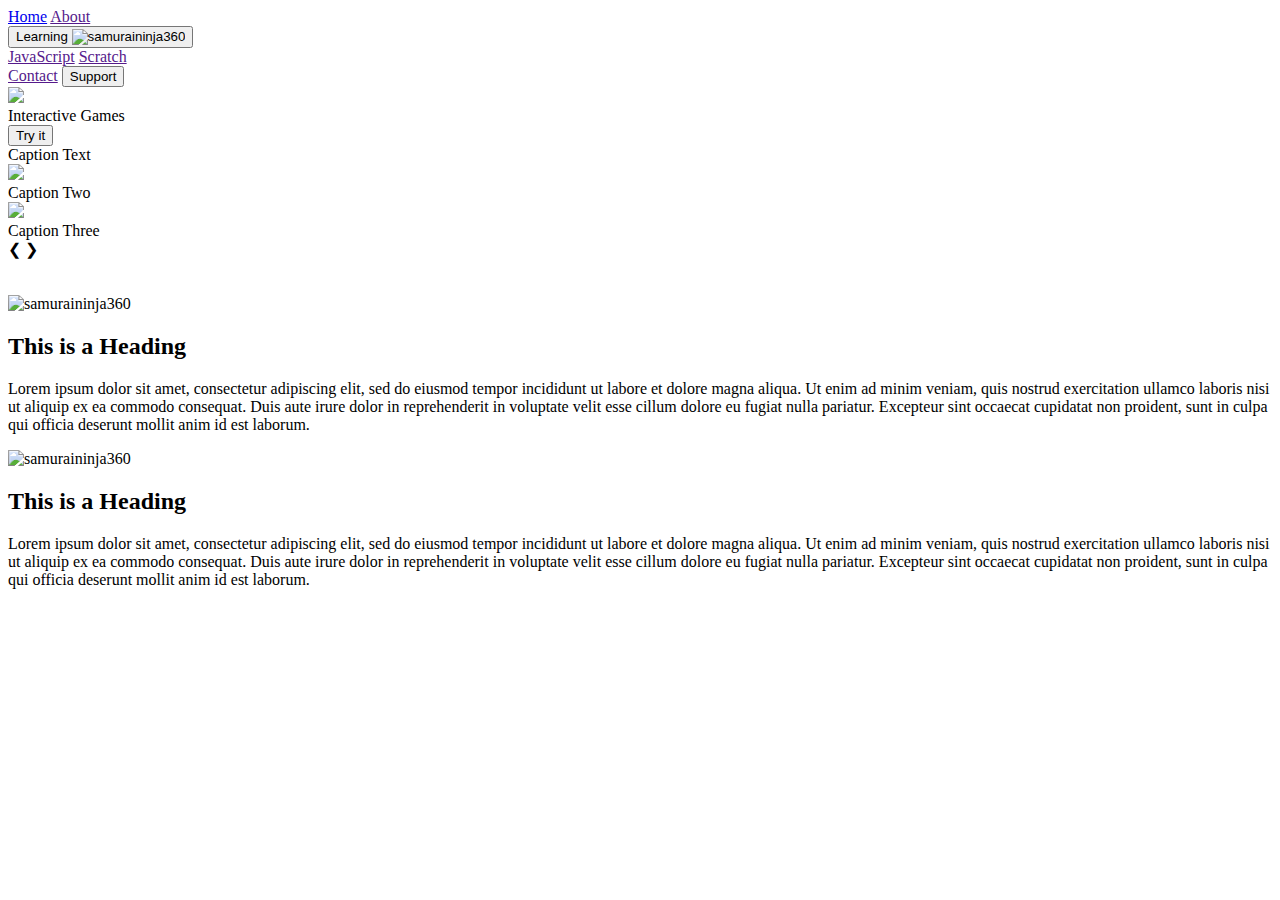
==== Index.html @ c3bf9c78 "Create Index.html" ====
<!DOCTYPE html>
<html lang="en-US">
<head>
    <meta charset="UTF-8">
    <meta name="viewport" content="width=device-width, initial-scale=1">
    <title>Funlogy</title>
    <link rel="stylesheet" href="Hamwest.css">
</head>
<body>
    <div class="bar">
        <a href="Index.html" class="main active">Home</a>
        <a href="" class="main">About</a>
        <div class="drop-down">
            <button class="drop-btn">
                Learning <img src="Down Pointer.svg" alt="samuraininja360" class="icon">
            </button>
            <div class="drop-content">
                <a href="">JavaScript</a>
                <a href="" class="last">Scratch</a>
            </div>
        </div>
        <a href="" class="main">Contact</a>
        <a href="https://scratch.mit.edu/users/samuraininja360" class="extension"><button class="slide round">Support</button></a>
    </div>
    <!--Channel Embedder-->
    <!--<script src="https://apis.google.com/js/platform.js"></script>
        <div class="g-ytsubscribe" data-channelid="UCDZCMhzVqf3rrlRKvOM6Xvw" data-layout="full" data-count="hidden"></div>-->

    <!-- Slideshow container -->
    <div class="slideshow-container">

        <!-- Full-width images with number and caption text -->
        <div class="mySlides fade">
            <img src="Samuraininja Game Cover.svg" style="width:100%" class="slide-img">
            <div class="heading">Interactive Games</div>
            <div class="btnbox"><button class="hoverbox round" onmouseover="slideTap()">Try it</button></div>
            <div class="text">Caption Text</div>
        </div>

        <div class="mySlides fade">
            <img src="Samuraininja Game Cover.svg" style="width:100%" class="slide-img">
            <div class="text">Caption Two</div>
        </div>

        <div class="mySlides fade">
            <img src="Samuraininja Game Cover.svg" style="width:100%" class="slide-img">
            <div class="text">Caption Three</div>
        </div>

        <!-- Next and previous buttons -->
        <a class="prev" onclick="moveSlide(-1)">&#10094;</a>
        <a class="next" onclick="moveSlide(1)">&#10095;</a>
    </div>
    <br>

    <!-- The dots/circles -->
    <div style="text-align:center">
        <span class="dot" onclick="currentSlide(1)"></span>
        <span class="dot" onclick="currentSlide(2)"></span>
        <span class="dot" onclick="currentSlide(3)"></span>
    </div>
    <br>
    <section>
        <div class="imgbox">
            <img src="Samuraininja for CSS.svg" alt="samuraininja360">
        </div>
        <div class="content">
            <h2>This is a Heading</h2>
            <p>Lorem ipsum dolor sit amet, consectetur adipiscing elit, sed do eiusmod tempor incididunt ut labore et dolore magna aliqua. Ut enim ad minim veniam, quis nostrud exercitation ullamco laboris nisi ut aliquip ex ea commodo consequat. Duis aute irure dolor in reprehenderit in voluptate velit esse cillum dolore eu fugiat nulla pariatur. Excepteur sint occaecat cupidatat non proident, sunt in culpa qui officia deserunt mollit anim id est laborum.</p>
        </div>
    </section>
    <script src="Slideshow.js"></script>
    <section class="emphasis">
        <div class="imgbox">
            <img src="Samuraininja for CSS.svg" alt="samuraininja360">
        </div>
        <div class="content">
            <h2>This is a Heading</h2>
            <p>Lorem ipsum dolor sit amet, consectetur adipiscing elit, sed do eiusmod tempor incididunt ut labore et dolore magna aliqua. Ut enim ad minim veniam, quis nostrud exercitation ullamco laboris nisi ut aliquip ex ea commodo consequat. Duis aute irure dolor in reprehenderit in voluptate velit esse cillum dolore eu fugiat nulla pariatur. Excepteur sint occaecat cupidatat non proident, sunt in culpa qui officia deserunt mollit anim id est laborum.</p>
        </div>
    </section>
    <script src="Slideshow.js"></script>
</body>
</html>
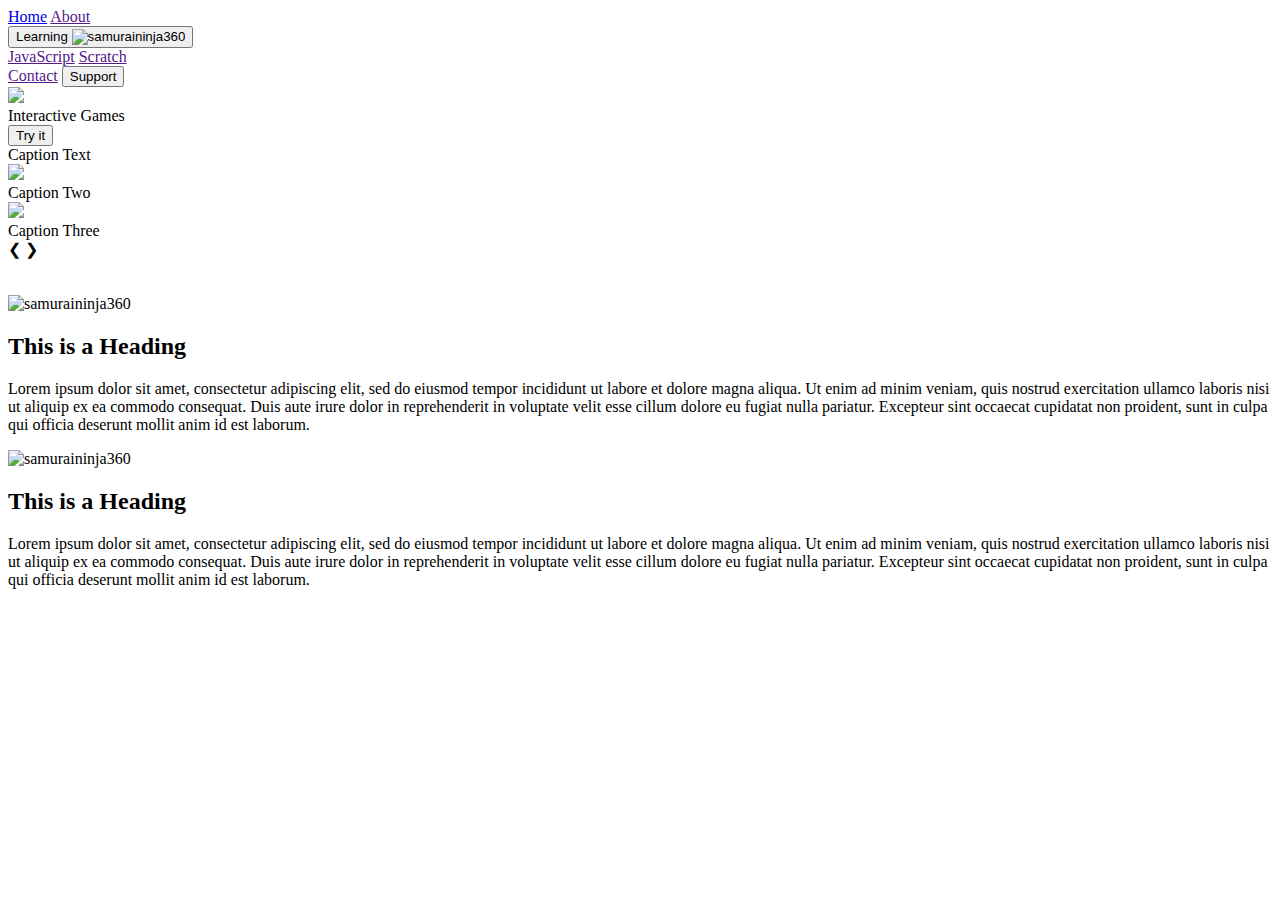
==== commit e8fe8b82: "Update Index.html" ====
--- a/Index.html
+++ b/Index.html
@@ -4,7 +4,7 @@
     <meta charset="UTF-8">
     <meta name="viewport" content="width=device-width, initial-scale=1">
     <title>Funlogy</title>
-    <link rel="stylesheet" href="Hamwest.css">
+    <link rel="stylesheet" href="Stlye.css">
 </head>
 <body>
     <div class="bar">
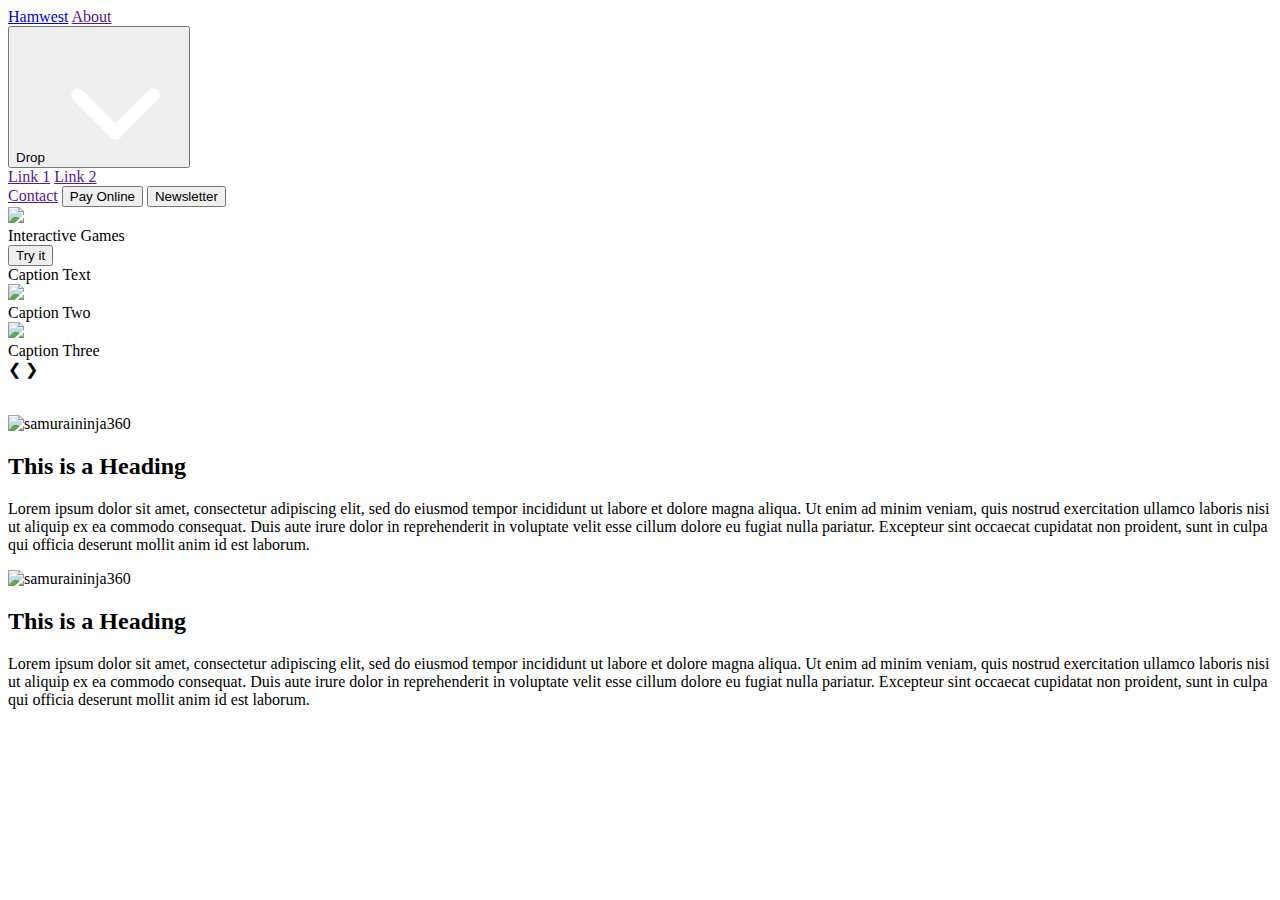
==== commit 2062693c: "Add files via upload" ====
--- a/Index.html
+++ b/Index.html
@@ -1,84 +1,100 @@
-<!DOCTYPE html>
-<html lang="en-US">
-<head>
-    <meta charset="UTF-8">
-    <meta name="viewport" content="width=device-width, initial-scale=1">
-    <title>Funlogy</title>
-    <link rel="stylesheet" href="Stlye.css">
-</head>
-<body>
-    <div class="bar">
-        <a href="Index.html" class="main active">Home</a>
-        <a href="" class="main">About</a>
-        <div class="drop-down">
-            <button class="drop-btn">
-                Learning <img src="Down Pointer.svg" alt="samuraininja360" class="icon">
-            </button>
-            <div class="drop-content">
-                <a href="">JavaScript</a>
-                <a href="" class="last">Scratch</a>
-            </div>
-        </div>
-        <a href="" class="main">Contact</a>
-        <a href="https://scratch.mit.edu/users/samuraininja360" class="extension"><button class="slide round">Support</button></a>
-    </div>
-    <!--Channel Embedder-->
-    <!--<script src="https://apis.google.com/js/platform.js"></script>
-        <div class="g-ytsubscribe" data-channelid="UCDZCMhzVqf3rrlRKvOM6Xvw" data-layout="full" data-count="hidden"></div>-->
-
-    <!-- Slideshow container -->
-    <div class="slideshow-container">
-
-        <!-- Full-width images with number and caption text -->
-        <div class="mySlides fade">
-            <img src="Samuraininja Game Cover.svg" style="width:100%" class="slide-img">
-            <div class="heading">Interactive Games</div>
-            <div class="btnbox"><button class="hoverbox round" onmouseover="slideTap()">Try it</button></div>
-            <div class="text">Caption Text</div>
-        </div>
-
-        <div class="mySlides fade">
-            <img src="Samuraininja Game Cover.svg" style="width:100%" class="slide-img">
-            <div class="text">Caption Two</div>
-        </div>
-
-        <div class="mySlides fade">
-            <img src="Samuraininja Game Cover.svg" style="width:100%" class="slide-img">
-            <div class="text">Caption Three</div>
-        </div>
-
-        <!-- Next and previous buttons -->
-        <a class="prev" onclick="moveSlide(-1)">&#10094;</a>
-        <a class="next" onclick="moveSlide(1)">&#10095;</a>
-    </div>
-    <br>
-
-    <!-- The dots/circles -->
-    <div style="text-align:center">
-        <span class="dot" onclick="currentSlide(1)"></span>
-        <span class="dot" onclick="currentSlide(2)"></span>
-        <span class="dot" onclick="currentSlide(3)"></span>
-    </div>
-    <br>
-    <section>
-        <div class="imgbox">
-            <img src="Samuraininja for CSS.svg" alt="samuraininja360">
-        </div>
-        <div class="content">
-            <h2>This is a Heading</h2>
-            <p>Lorem ipsum dolor sit amet, consectetur adipiscing elit, sed do eiusmod tempor incididunt ut labore et dolore magna aliqua. Ut enim ad minim veniam, quis nostrud exercitation ullamco laboris nisi ut aliquip ex ea commodo consequat. Duis aute irure dolor in reprehenderit in voluptate velit esse cillum dolore eu fugiat nulla pariatur. Excepteur sint occaecat cupidatat non proident, sunt in culpa qui officia deserunt mollit anim id est laborum.</p>
-        </div>
-    </section>
-    <script src="Slideshow.js"></script>
-    <section class="emphasis">
-        <div class="imgbox">
-            <img src="Samuraininja for CSS.svg" alt="samuraininja360">
-        </div>
-        <div class="content">
-            <h2>This is a Heading</h2>
-            <p>Lorem ipsum dolor sit amet, consectetur adipiscing elit, sed do eiusmod tempor incididunt ut labore et dolore magna aliqua. Ut enim ad minim veniam, quis nostrud exercitation ullamco laboris nisi ut aliquip ex ea commodo consequat. Duis aute irure dolor in reprehenderit in voluptate velit esse cillum dolore eu fugiat nulla pariatur. Excepteur sint occaecat cupidatat non proident, sunt in culpa qui officia deserunt mollit anim id est laborum.</p>
-        </div>
-    </section>
-    <script src="Slideshow.js"></script>
-</body>
-</html>
+<!DOCTYPE html>
+<html lang="en-US">
+<head>
+    <meta charset="UTF-8">
+    <meta name="viewport" content="width=device-width, initial-scale=1">
+    <title>Funlogy</title>
+    <link rel="stylesheet" href="Style.css">
+</head>
+<body>
+    <div class="bar">
+        <a href="Index.html" class="main active">Hamwest</a>
+        <a href="" class="main">About</a>
+        <div class="drop-down">
+            <button class="drop-btn">
+                Drop <img src="Down Pointer.svg" alt="samuraininja360" class="icon">
+            </button>
+            <div class="drop-content">
+                <a href="">Link 1</a>
+                <a href="" class="last">Link 2</a>
+            </div>
+        </div>
+        <a href="" class="main">Contact</a>
+        <a href="" class="extension"><button class="slide round">Pay Online</button></a>
+        <a href="" class="extension"><button class="slide round">Newsletter</button></a>
+    </div>
+    <!--Channel Embedder-->
+    <!--<script src="https://apis.google.com/js/platform.js"></script>
+        <div class="g-ytsubscribe" data-channelid="UCDZCMhzVqf3rrlRKvOM6Xvw" data-layout="full" data-count="hidden"></div>-->
+
+    <!-- Slideshow container -->
+    <div class="slideshow-container">
+
+        <!-- Full-width images with number and caption text -->
+        <div class="mySlides fade">
+            <img src="Samuraininja Game Cover.svg" style="width:100%" class="slide-img">
+            <div class="heading">Interactive Games</div>
+            <div class="btnbox"><button class="hoverbox round" onmouseover="slideTap()">Try it</button></div>
+            <div class="text">Caption Text</div>
+        </div>
+
+        <div class="mySlides fade">
+            <img src="Samuraininja Game Cover.svg" style="width:100%" class="slide-img">
+            <div class="text">Caption Two</div>
+        </div>
+
+        <div class="mySlides fade">
+            <img src="Samuraininja Game Cover.svg" style="width:100%" class="slide-img">
+            <div class="text">Caption Three</div>
+        </div>
+
+        <!-- Next and previous buttons -->
+        <a class="prev" onclick="moveSlide(-1)">&#10094;</a>
+        <a class="next" onclick="moveSlide(1)">&#10095;</a>
+    </div>
+    <br>
+
+    <!-- The dots/circles -->
+    <div style="text-align:center">
+        <span class="dot" onclick="currentSlide(1)"></span>
+        <span class="dot" onclick="currentSlide(2)"></span>
+        <span class="dot" onclick="currentSlide(3)"></span>
+    </div>
+    <br>
+    <section>
+        <div class="imgbox">
+            <img src="Samuraininja for CSS.svg" alt="samuraininja360">
+        </div>
+        <div class="content">
+            <h2>This is a Heading</h2>
+            <p>Lorem ipsum dolor sit amet, consectetur adipiscing elit, sed do eiusmod tempor incididunt ut labore et dolore magna aliqua. Ut enim ad minim veniam, quis nostrud exercitation ullamco laboris nisi ut aliquip ex ea commodo consequat. Duis aute irure dolor in reprehenderit in voluptate velit esse cillum dolore eu fugiat nulla pariatur. Excepteur sint occaecat cupidatat non proident, sunt in culpa qui officia deserunt mollit anim id est laborum.</p>
+        </div>
+    </section>
+    <script src="Slideshow.js"></script>
+    <section class="emphasis">
+        <div class="imgbox">
+            <img src="Samuraininja for CSS.svg" alt="samuraininja360">
+        </div>
+        <div class="content">
+            <h2>This is a Heading</h2>
+            <p>Lorem ipsum dolor sit amet, consectetur adipiscing elit, sed do eiusmod tempor incididunt ut labore et dolore magna aliqua. Ut enim ad minim veniam, quis nostrud exercitation ullamco laboris nisi ut aliquip ex ea commodo consequat. Duis aute irure dolor in reprehenderit in voluptate velit esse cillum dolore eu fugiat nulla pariatur. Excepteur sint occaecat cupidatat non proident, sunt in culpa qui officia deserunt mollit anim id est laborum.</p>
+        </div>
+    </section>
+    <script src="Slideshow.js"></script>
+
+    <!--JavaScript Slideshow-->
+    <!--<script src="Slideshow.js"></script>-->
+
+    <!--Slideshow Box-->
+    <!--<div class="slidebox">
+        <img name="slideshow" src="" alt="" width="400" height="300">-->
+
+        <!--Buttons-->
+        <!--<img src="Right Arrow White.svg" alt="" width="20" height="20">
+        <img src="Left Arrow White.svg" alt="" width="20" height="20">
+    </div>-->
+    
+    <!--JavaScript Default Drawing Canvas-->
+    <script src="Main.js"></script>
+</body>
+</html>